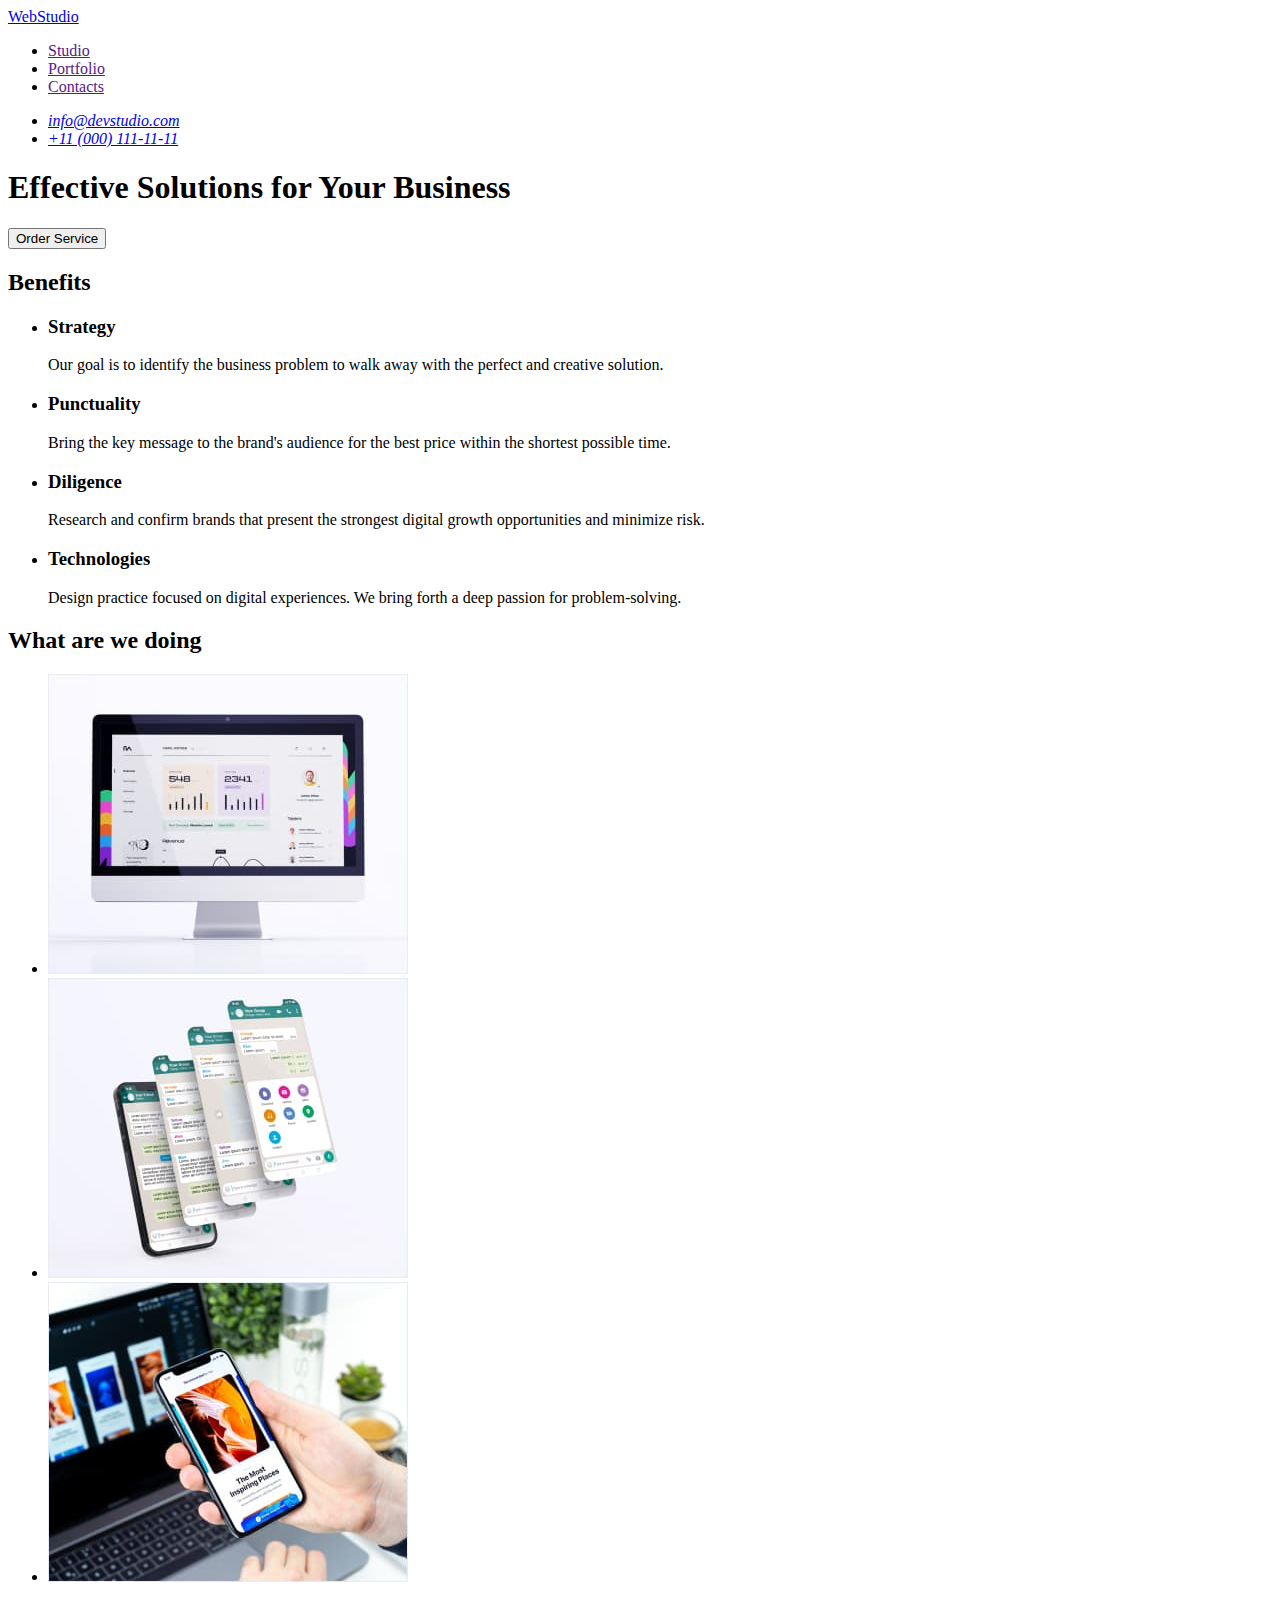
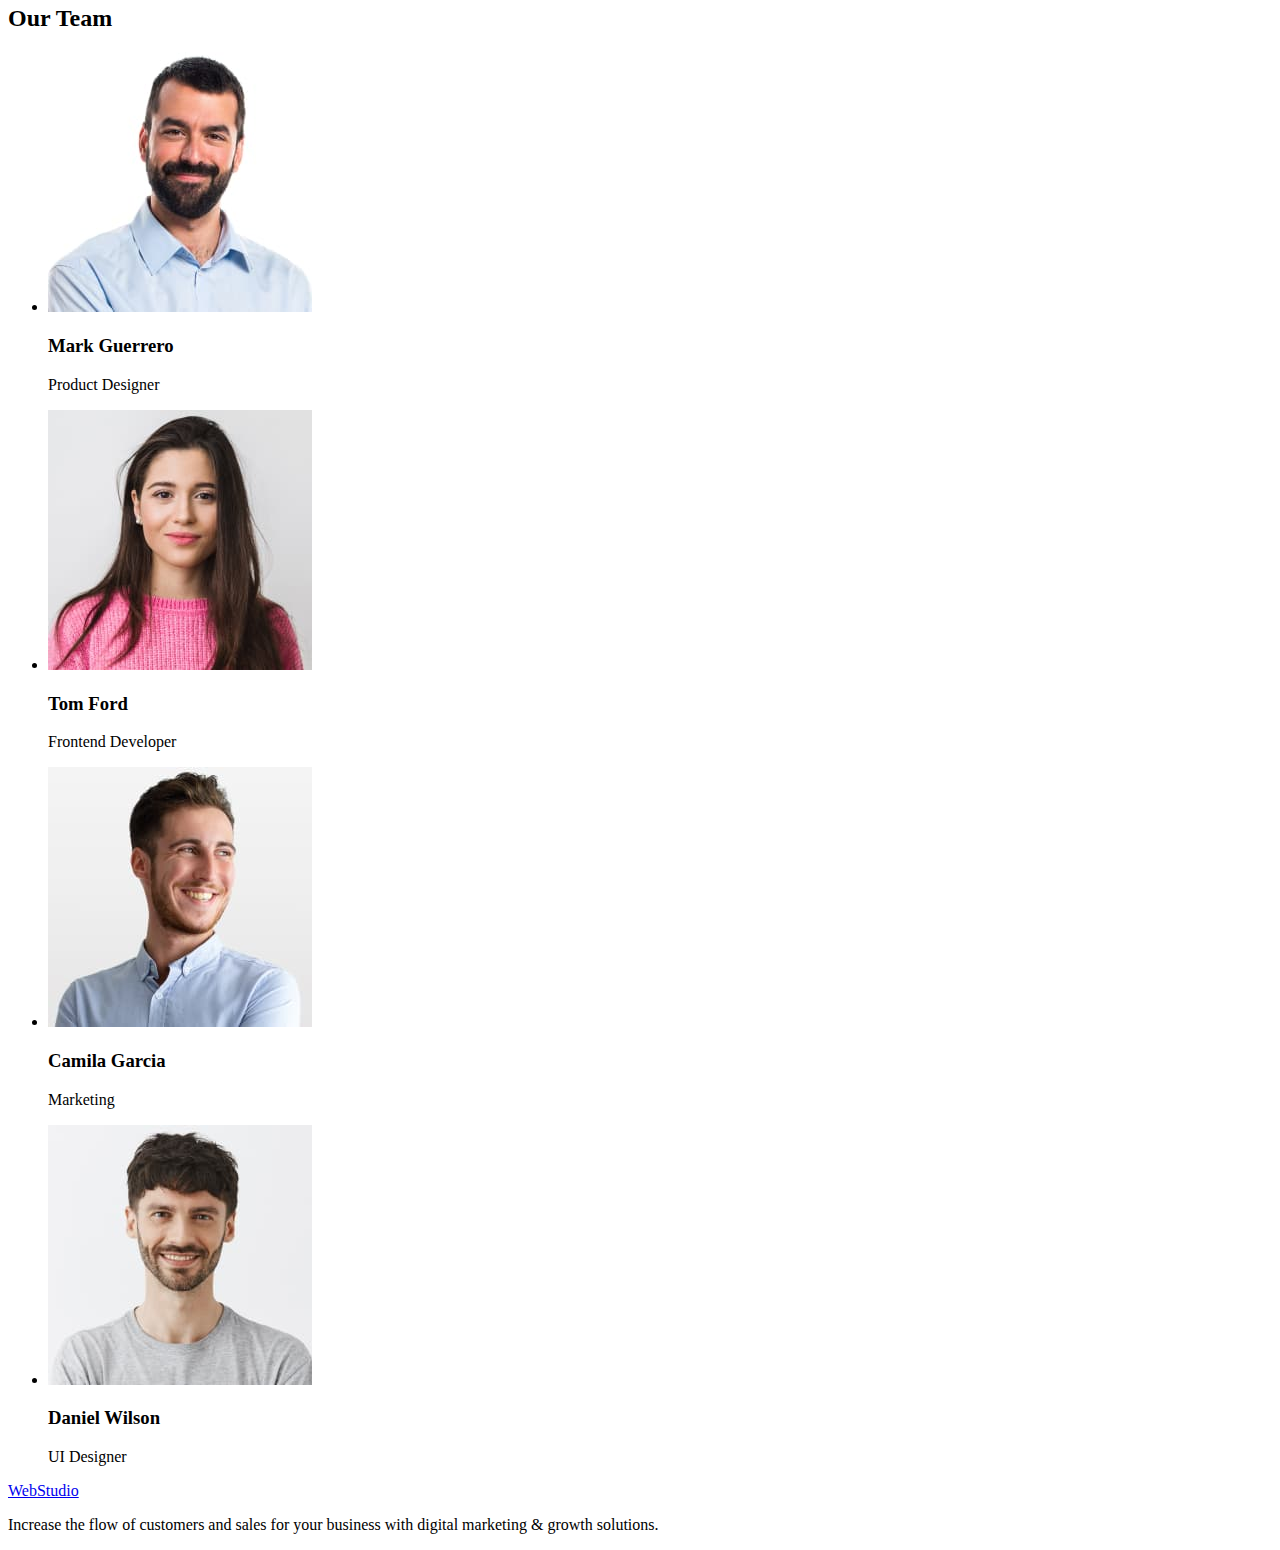
==== index.html @ 9ab94133 "Initial commit" ====
<!DOCTYPE html>
<html lang="en">
  <head>
    <meta charset="UTF-8" />
    <meta http-equiv="X-UA-Compatible" content="IE=edge" />
    <meta name="viewport" content="width=device-width, initial-scale=1.0" />
    <title>Web Studio</title>
  </head>
  <body>
    <header>
      <nav>
        <a href="./index.html">WebStudio </a>
        <ul>
          <li>
            <a href=""> Studio </a>
          </li>
          <li>
            <a href=""> Portfolio </a>
          </li>
          <li>
            <a href=""> Contacts </a>
          </li>
        </ul>
      </nav>
      <address>
        <ul>
          <li><a href="mailto:info@devstudio.com">info@devstudio.com</a></li>
          <li><a href="tel:+110001111111">+11 (000) 111-11-11</a></li>
        </ul>
      </address>
    </header>

    <main>
      <section>
        <h1>Effective Solutions for Your Business</h1>
        <button type="button">Order Service</button>
      </section>
      <section>
        <h2>Benefits</h2>
        <ul>
          <li>
            <h3>Strategy</h3>
            <p>
              Our goal is to identify the business problem to walk away with the
              perfect and creative solution.
            </p>
          </li>
          <li>
            <h3>Punctuality</h3>
            <p>
              Bring the key message to the brand's audience for the best price
              within the shortest possible time.
            </p>
          </li>
          <li>
            <h3>Diligence</h3>
            <p>
              Research and confirm brands that present the strongest digital
              growth opportunities and minimize risk.
            </p>
          </li>
          <li>
            <h3>Technologies</h3>
            <p>
              Design practice focused on digital experiences. We bring forth a
              deep passion for problem-solving.
            </p>
          </li>
        </ul>
      </section>
      <section>
        <h2>What are we doing</h2>
        <ul>
          <li>
            <img
              src="./images/img1.jpg"
              alt="Monoblock"
              width="360"
              height="300"
            />
          </li>
          <li>
            <img
              src="./images/img2.jpg"
              alt="Mobile phone"
              width="360"
              height="300"
            />
          </li>
          <li>
            <img
              src="./images/img3.jpg"
              alt="Notebock"
              width="360"
              height="300"
            />
          </li>
        </ul>
      </section>
      <section>
        <h2>Our Team</h2>
        <ul>
          <li>
            <img
              src="./images/teamcard1.jpg"
              alt="Mark Guerrero"
              width="264"
              height="260"
            />
            <h3>Mark Guerrero</h3>
            <p>Product Designer</p>
          </li>
          <li>
            <img
              src="./images/teamcard2.jpg"
              alt="Tom Ford"
              width="264"
              height="260"
            />
            <h3>Tom Ford</h3>
            <p>Frontend Developer</p>
          </li>
          <li>
            <img
              src="./images/teamcard3.jpg"
              alt="Camila Garcia"
              width="264"
              height="260"
            />
            <h3>Camila Garcia</h3>
            <p>Marketing</p>
          </li>
          <li>
            <img
              src="./images/teamcard4.jpg"
              alt="Daniel Wilson"
              width="264"
              height="260"
            />
            <h3>Daniel Wilson</h3>
            <p>UI Designer</p>
          </li>
        </ul>
      </section>
    </main>

    <footer>
      <a href="./index.html"> WebStudio </a>
      <p>
        Increase the flow of customers and sales for your business with digital
        marketing & growth solutions.
      </p>
    </footer>
  </body>
</html>
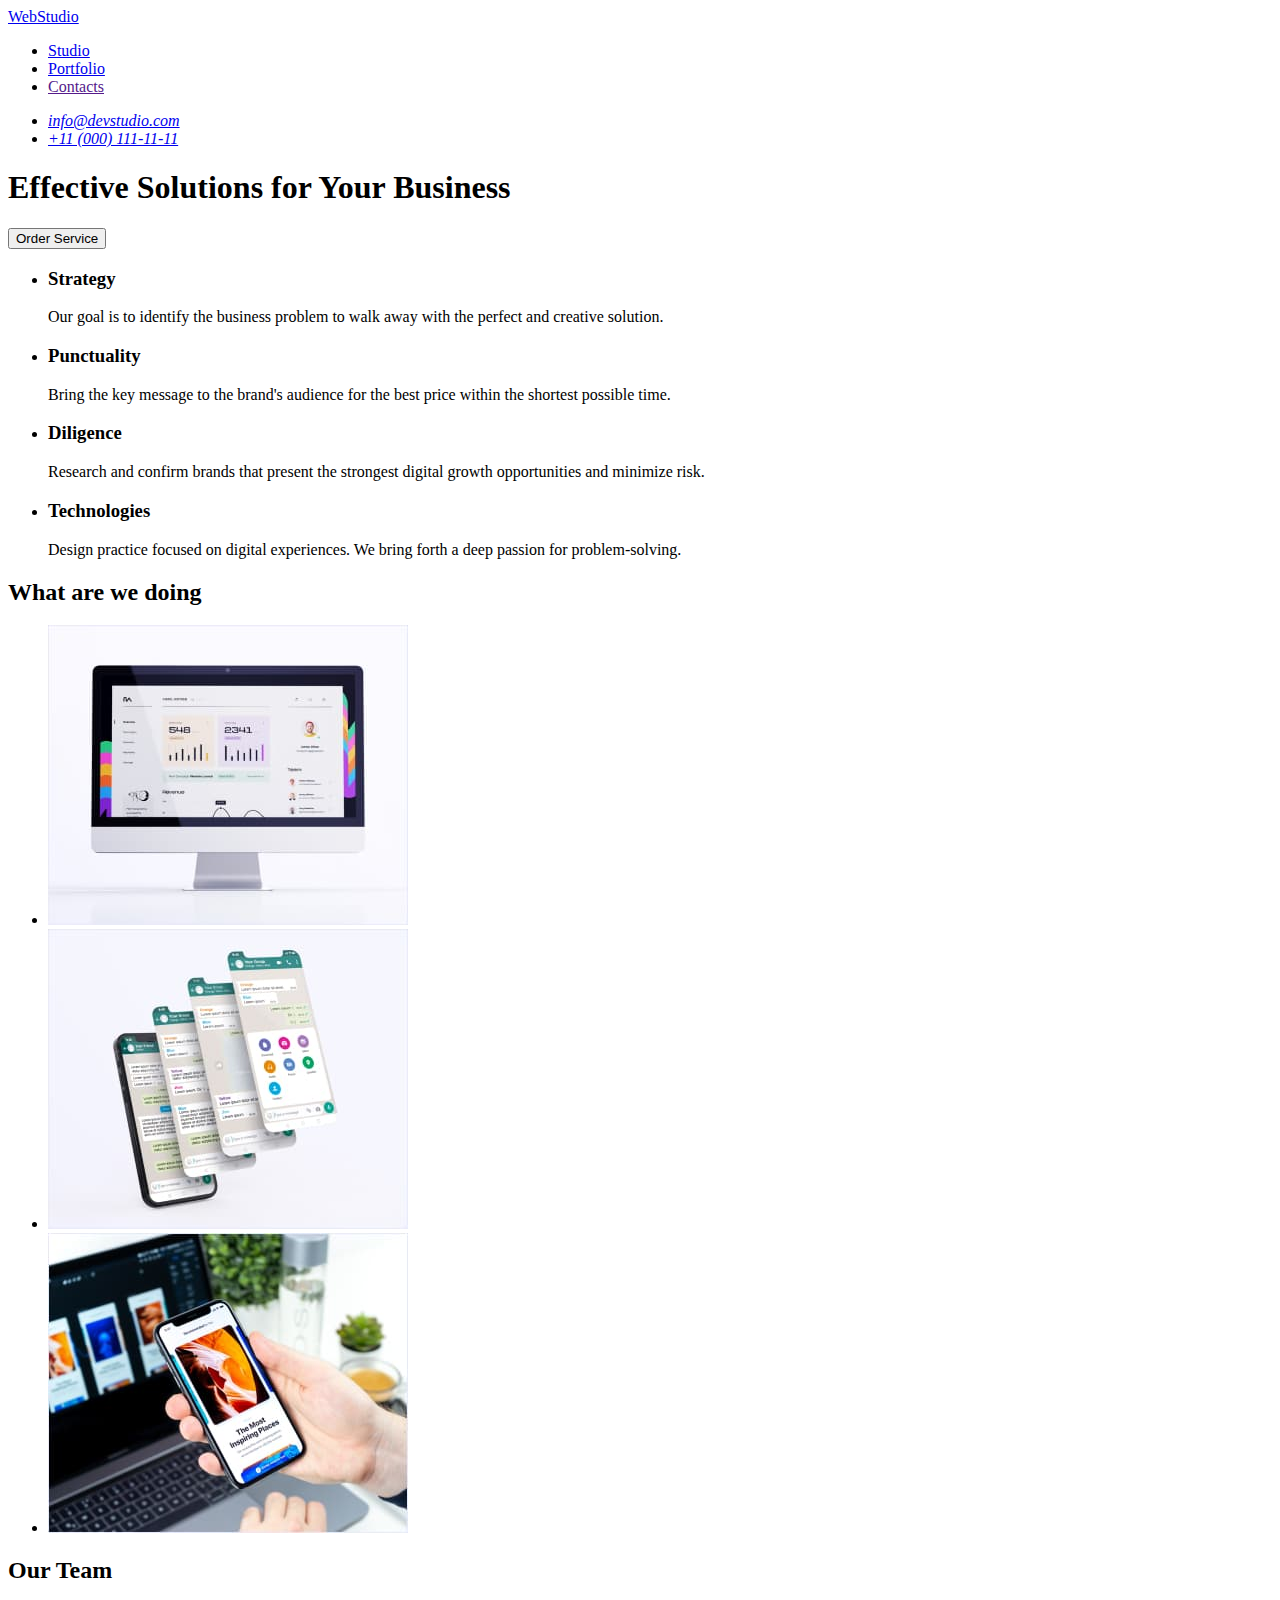
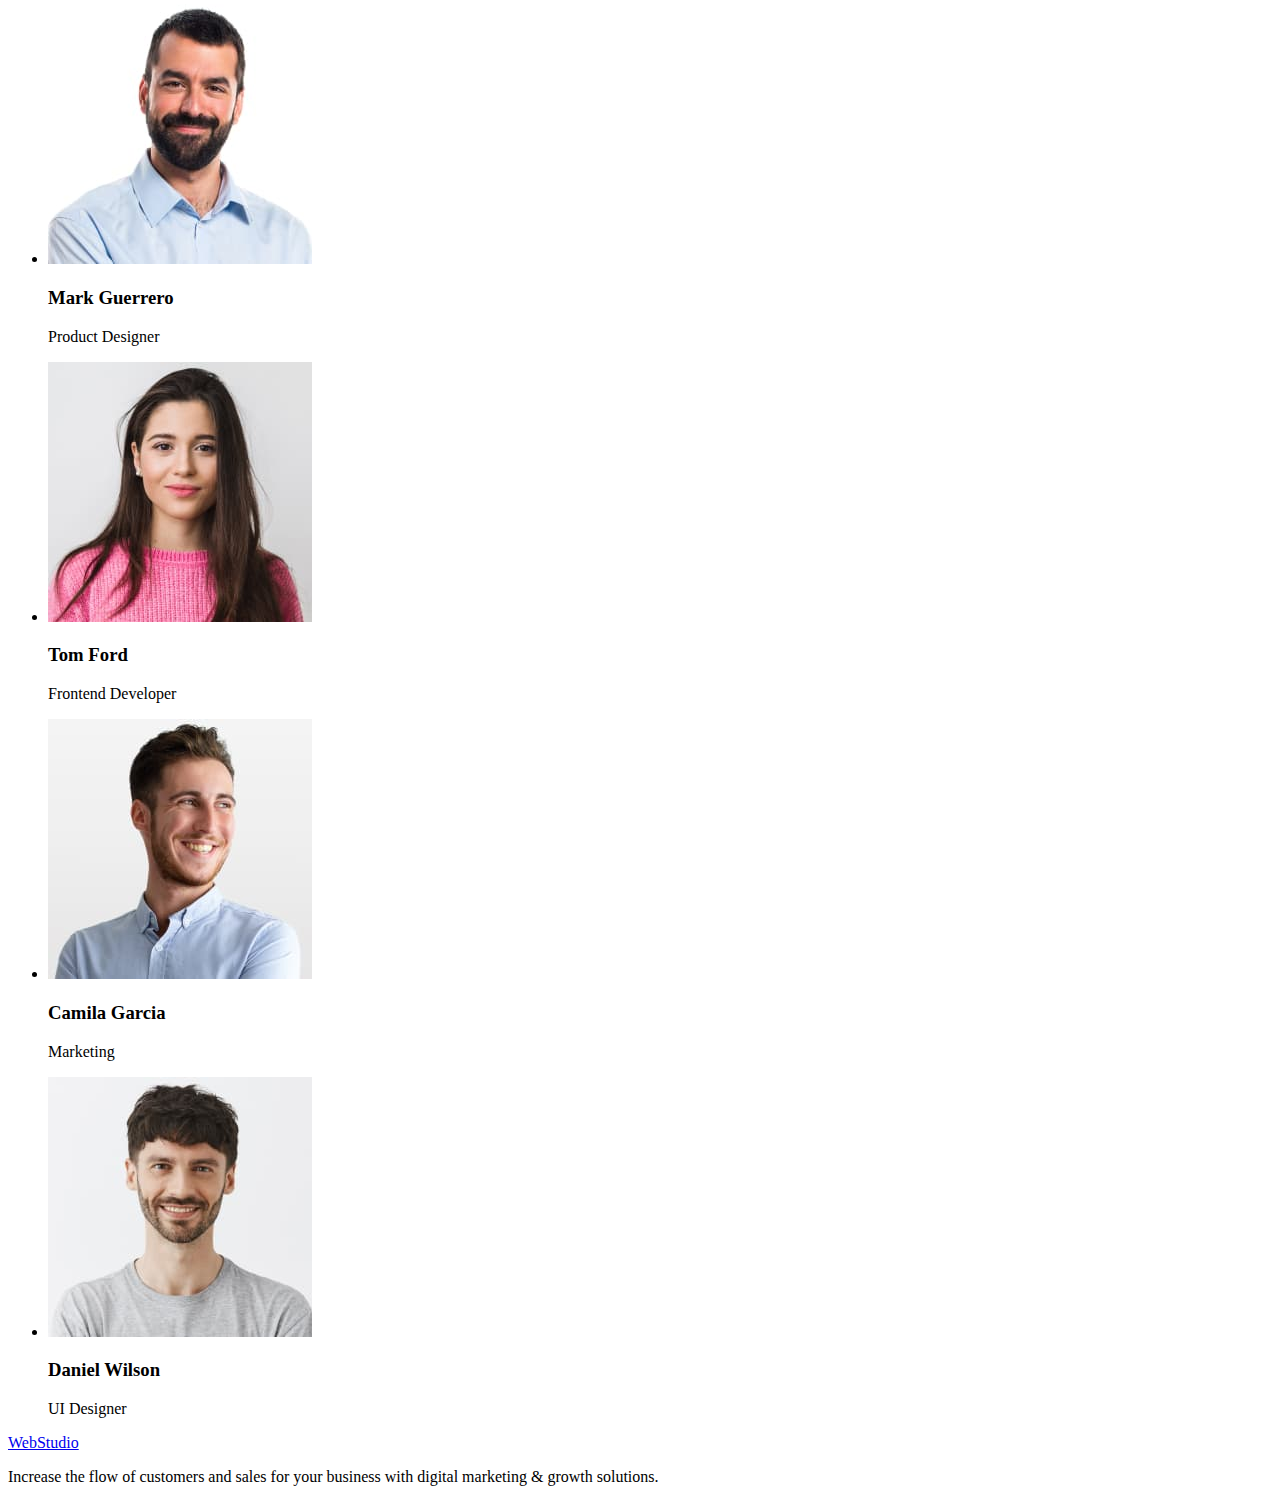
==== commit 21efce7b: "update" ====
--- a/index.html
+++ b/index.html
@@ -12,10 +12,10 @@
         <a href="./index.html">WebStudio </a>
         <ul>
           <li>
-            <a href=""> Studio </a>
+            <a href="./index.html"> Studio </a>
           </li>
           <li>
-            <a href=""> Portfolio </a>
+            <a href="./portfolio.html"> Portfolio </a>
           </li>
           <li>
             <a href=""> Contacts </a>
@@ -36,7 +36,7 @@
         <button type="button">Order Service</button>
       </section>
       <section>
-        <h2>Benefits</h2>
+        <h2 hidden>Benefits</h2>
         <ul>
           <li>
             <h3>Strategy</h3>
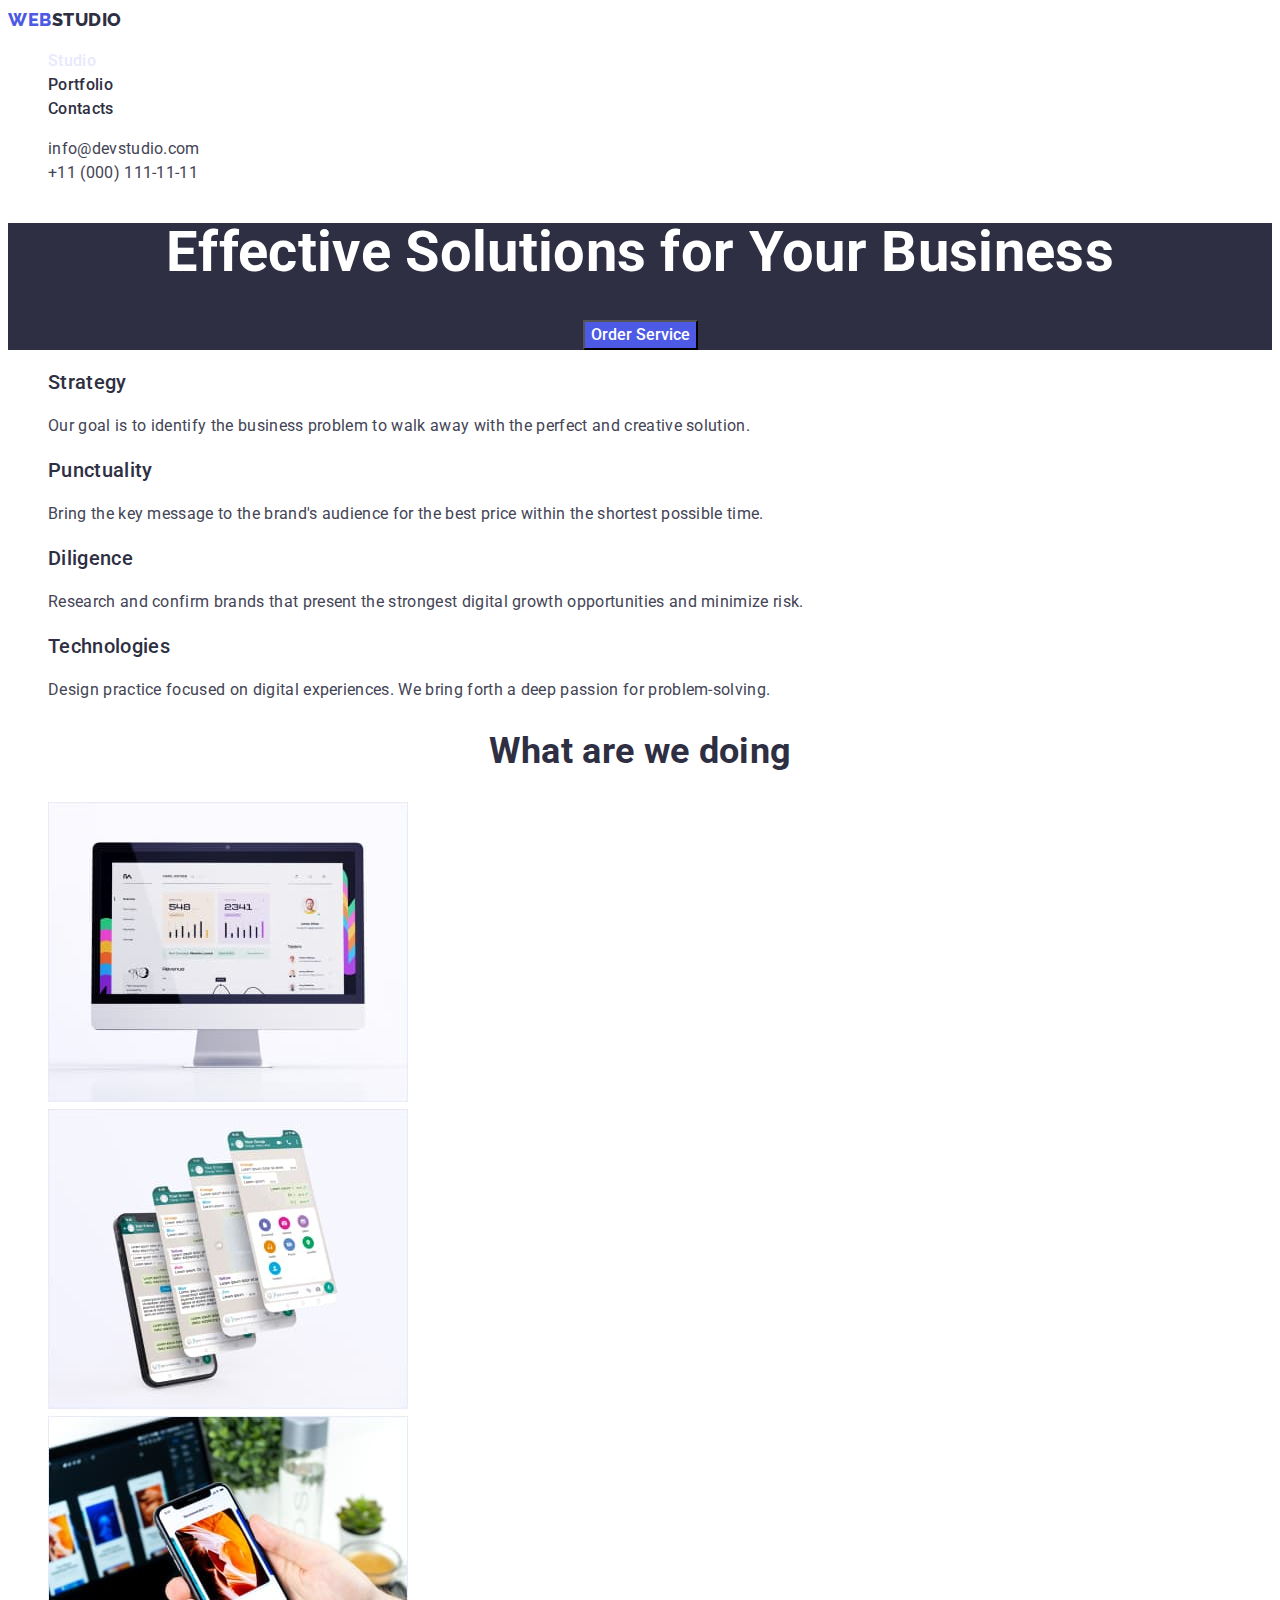
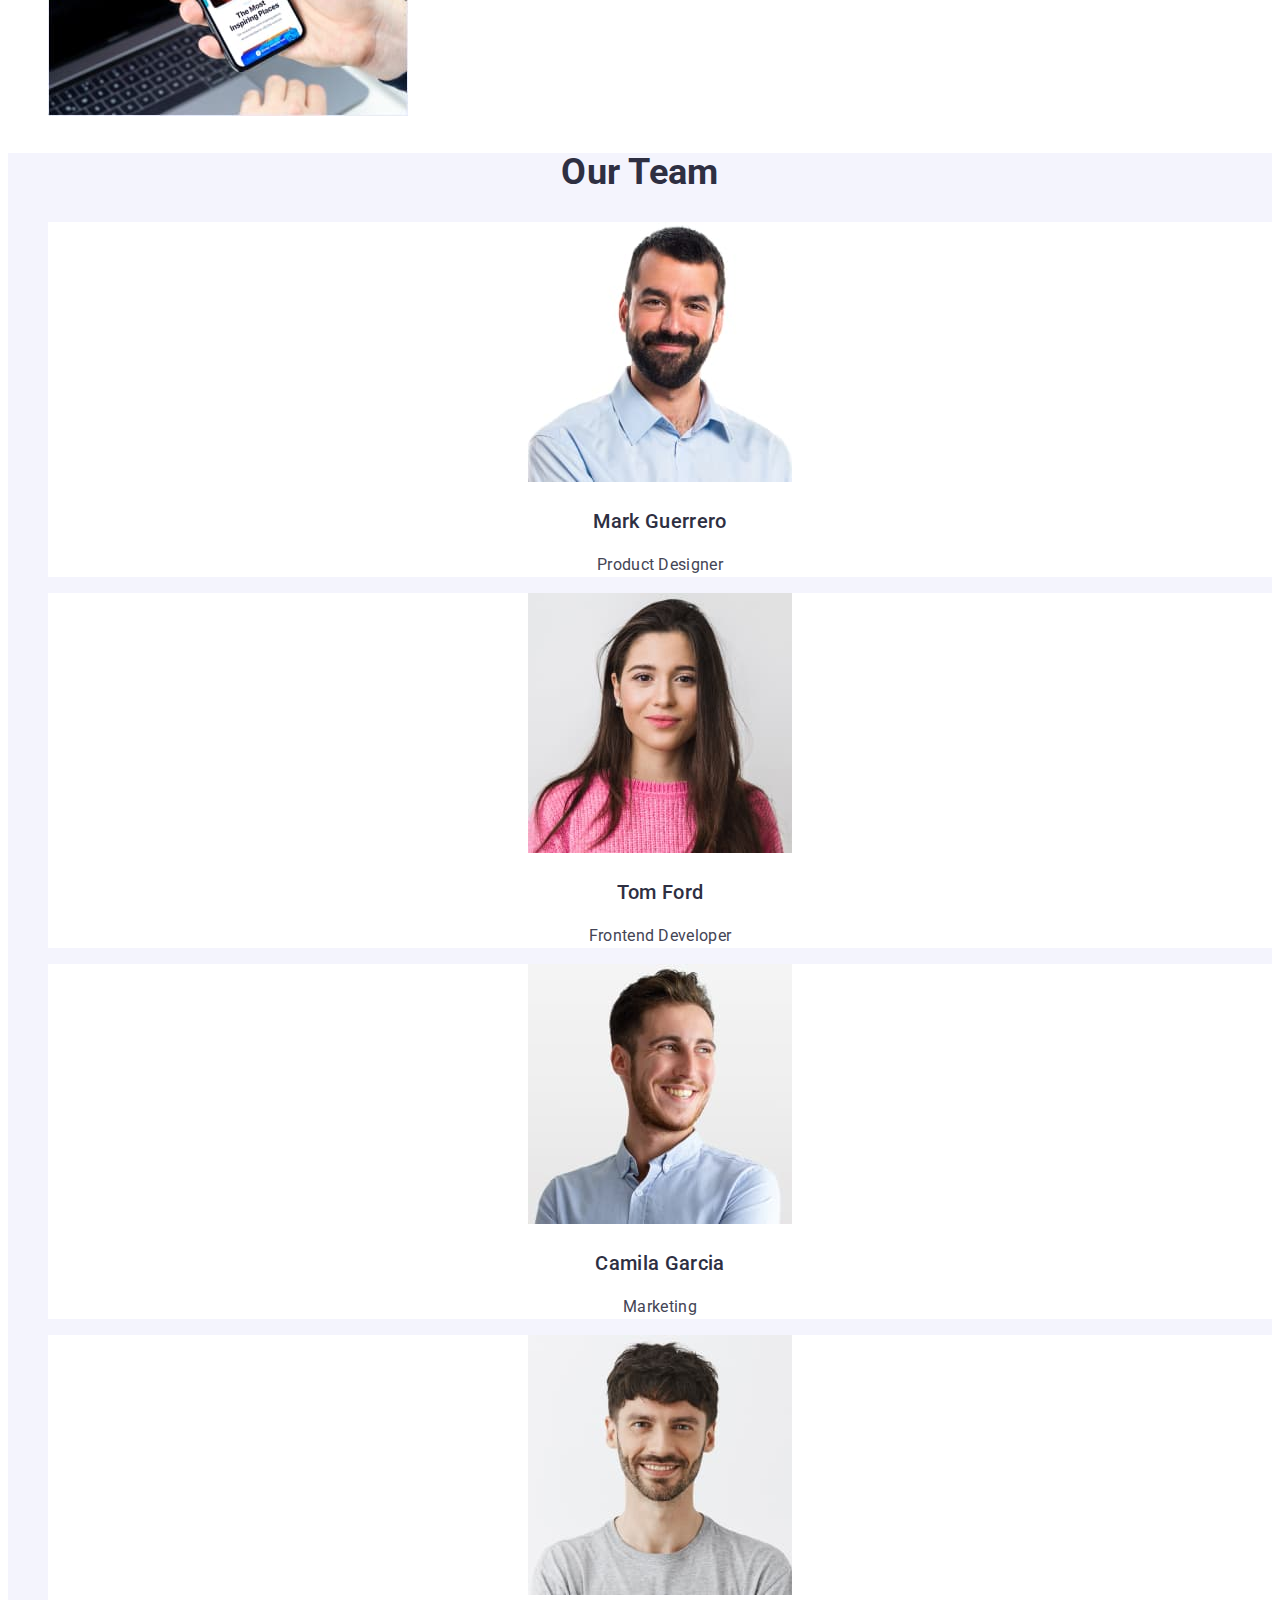
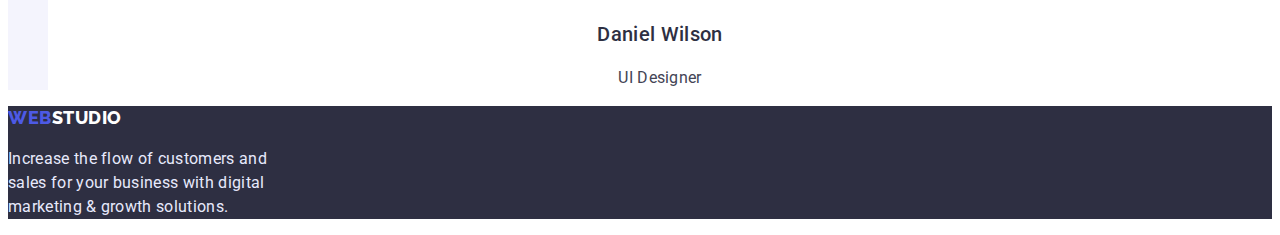
==== commit 40695b1c: "finish HW-2" ====
--- a/index.html
+++ b/index.html
@@ -5,63 +5,80 @@
     <meta http-equiv="X-UA-Compatible" content="IE=edge" />
     <meta name="viewport" content="width=device-width, initial-scale=1.0" />
     <title>Web Studio</title>
+    <link rel="preconnect" href="https://fonts.googleapis.com" />
+    <link rel="preconnect" href="https://fonts.gstatic.com" crossorigin />
+    <link
+      href="https://fonts.googleapis.com/css2?family=Raleway:wght@800&family=Roboto:wght@400;500;700;900&display=swap"
+      rel="stylesheet"
+    />
+    <link rel="stylesheet" href="./css/styles.css" />
   </head>
   <body>
     <header>
       <nav>
-        <a href="./index.html">WebStudio </a>
+        <a class="logo" href="./index.html">
+          Web<span class="logo-decorate">Studio</span>
+        </a>
         <ul>
           <li>
-            <a href="./index.html"> Studio </a>
+            <a class="navigation-link current" href="./index.html"> Studio </a>
           </li>
           <li>
-            <a href="./portfolio.html"> Portfolio </a>
+            <a class="navigation-link" href="./portfolio.html"> Portfolio </a>
           </li>
           <li>
-            <a href=""> Contacts </a>
+            <a class="navigation-link" href=""> Contacts </a>
           </li>
         </ul>
       </nav>
       <address>
         <ul>
-          <li><a href="mailto:info@devstudio.com">info@devstudio.com</a></li>
-          <li><a href="tel:+110001111111">+11 (000) 111-11-11</a></li>
+          <li>
+            <a class="address-link" href="mailto:info@devstudio.com"
+              >info@devstudio.com</a
+            >
+          </li>
+          <li>
+            <a class="address-link" href="tel:+110001111111"
+              >+11 (000) 111-11-11</a
+            >
+          </li>
         </ul>
       </address>
     </header>
 
     <main>
-      <section>
-        <h1>Effective Solutions for Your Business</h1>
-        <button type="button">Order Service</button>
+      <section class="hero">
+        <h1 class="hero-title">Effective Solutions for Your Business</h1>
+        <button class="hero-button" type="button">Order Service</button>
       </section>
       <section>
-        <h2 hidden>Benefits</h2>
+        <h2 class="section-title" hidden>Benefits</h2>
         <ul>
           <li>
-            <h3>Strategy</h3>
-            <p>
+            <h3 class="benefits-title">Strategy</h3>
+            <p class="benefits-description">
               Our goal is to identify the business problem to walk away with the
               perfect and creative solution.
             </p>
           </li>
           <li>
-            <h3>Punctuality</h3>
-            <p>
+            <h3 class="benefits-title">Punctuality</h3>
+            <p class="benefits-description">
               Bring the key message to the brand's audience for the best price
               within the shortest possible time.
             </p>
           </li>
           <li>
-            <h3>Diligence</h3>
-            <p>
+            <h3 class="benefits-title">Diligence</h3>
+            <p class="benefits-description">
               Research and confirm brands that present the strongest digital
               growth opportunities and minimize risk.
             </p>
           </li>
           <li>
-            <h3>Technologies</h3>
-            <p>
+            <h3 class="benefits-title">Technologies</h3>
+            <p class="benefits-description">
               Design practice focused on digital experiences. We bring forth a
               deep passion for problem-solving.
             </p>
@@ -69,7 +86,7 @@
         </ul>
       </section>
       <section>
-        <h2>What are we doing</h2>
+        <h2 class="section-title">What are we doing</h2>
         <ul>
           <li>
             <img
@@ -97,57 +114,60 @@
           </li>
         </ul>
       </section>
-      <section>
-        <h2>Our Team</h2>
+      <section class="team-section">
+        <h2 class="section-title">Our Team</h2>
         <ul>
-          <li>
+          <li class="team-card">
             <img
               src="./images/teamcard1.jpg"
               alt="Mark Guerrero"
               width="264"
               height="260"
             />
-            <h3>Mark Guerrero</h3>
-            <p>Product Designer</p>
+            <h3 class="team-card-title">Mark Guerrero</h3>
+            <p class="team-card-description">Product Designer</p>
           </li>
-          <li>
+          <li class="team-card">
             <img
               src="./images/teamcard2.jpg"
               alt="Tom Ford"
               width="264"
               height="260"
             />
-            <h3>Tom Ford</h3>
-            <p>Frontend Developer</p>
+            <h3 class="team-card-title">Tom Ford</h3>
+            <p class="team-card-description">Frontend Developer</p>
           </li>
-          <li>
+          <li class="team-card">
             <img
               src="./images/teamcard3.jpg"
               alt="Camila Garcia"
               width="264"
               height="260"
             />
-            <h3>Camila Garcia</h3>
-            <p>Marketing</p>
+            <h3 class="team-card-title">Camila Garcia</h3>
+            <p class="team-card-description">Marketing</p>
           </li>
-          <li>
+          <li class="team-card">
             <img
               src="./images/teamcard4.jpg"
               alt="Daniel Wilson"
               width="264"
               height="260"
             />
-            <h3>Daniel Wilson</h3>
-            <p>UI Designer</p>
+            <h3 class="team-card-title">Daniel Wilson</h3>
+            <p class="team-card-description">UI Designer</p>
           </li>
         </ul>
       </section>
     </main>
 
     <footer>
-      <a href="./index.html"> WebStudio </a>
-      <p>
-        Increase the flow of customers and sales for your business with digital
+      <a class="logo" href="./index.html">
+        Web<span class="logo-decorate">Studio</span>
+      </a>
+      <p class="footer-info">
+        Increase the flow of customers and<br />
+        sales for your business with digital <br />
         marketing & growth solutions.
       </p>
     </footer>
--- a/css/styles.css
+++ b/css/styles.css
@@ -0,0 +1,157 @@
+:root{
+    --primary-brand-color:#4D5AE5;
+    --pressed-state-color:#404BBF;
+    --body-text-color:#434455;
+    --headings-color:#2E2F42;
+    --accent-color:#E7E9FC;
+}
+
+body{
+    color:var(--body-text-color);
+    font-family:'Roboto', sans-serif;
+    font-weight: 400;
+    font-size:16px;
+    line-height:1.5;
+    letter-spacing: 0.02em;
+    background-color: #fff;
+}
+
+ul{
+    list-style-type: none;
+}
+
+.navigation-link.current{
+    color:var(--accent-color);
+}
+.logo{
+    color:var(--primary-brand-color);
+    font-family: 'Raleway', sans-serif;
+    font-style: normal;
+    font-weight: 800;
+    font-size: 18px;
+    line-height: 1.33;
+    letter-spacing: 0.03em;
+    text-transform: uppercase;
+    text-decoration: none;
+}
+
+.logo-decorate{
+    color:var(--headings-color);
+}
+
+footer .logo-decorate{
+    color:#fff;
+}
+
+.navigation-link, .address-link{
+    text-decoration: none;
+}
+
+.navigation-link{
+    color: var(--headings-color);
+    font-weight: 500;
+}
+
+.address-link{
+    color: var(--body-text-color);
+    font-style: normal;
+}
+
+.navigation-link:hover,
+.address-link:hover{
+    color:var(--pressed-state-color);
+}
+
+.navigation-link:focus,
+.address-link:focus {
+    color: var(--pressed-state-color);
+}
+
+.hero{
+    background-color: var(--headings-color);
+    color:#fff;
+    text-align: center;
+}
+
+.hero-title{
+    font-weight: 700;
+    font-size: 56px;
+    line-height: 1.07; 
+}
+
+.hero-button{
+    font-family: 'Roboto';
+    font-weight: 500;
+    font-size: 16px;
+    line-height: 1.5;
+    color: #fff;
+    background-color: var(--primary-brand-color);
+    cursor: pointer;
+}
+
+.hero-button:hover, .hero-button:focus{
+    background-color: var(--pressed-state-color);
+}
+
+.benefits-title{
+    color:var(--headings-color);
+    font-weight: 500;
+    font-size: 20px;
+    line-height: 1.2;
+}
+
+.section-title{
+    text-align: center;
+    color:var(--headings-color);
+    font-weight: 700;
+    font-size: 36px;
+    line-height: 1.11;
+}
+
+.team-section{
+    background-color: #F4F4FD;
+}
+
+.team-card{
+    background-color: #fff;
+    text-align: center;
+}
+
+.team-card-title{
+    color:var(--headings-color);
+    font-weight: 500;
+    font-size: 20px;
+    line-height: 1.2;
+}
+
+footer{
+    background-color: var(--headings-color);
+}
+
+.footer-info{
+    color:var(--accent-color)
+}
+
+.portfolio-filter-btn{
+    background-color: #F4F4FD;
+    color:var(--primary-brand-color);
+    font-family: 'Roboto';
+    font-weight: 500;
+    font-size: 16px;
+    line-height: 1.5;
+    cursor: pointer;
+    border: 1px solid #E7E9FC;
+    border-radius: 4px;
+}
+
+.portfolio-filter-btn:hover, .portfolio-filter-btn:focus{
+    background-color: var(--pressed-state-color);
+    color:#fff;
+}
+
+.portfolio-project-title{
+    color:var(--headings-color);
+    font-weight: 500;
+    font-size: 20px;
+    line-height: 1.2;
+}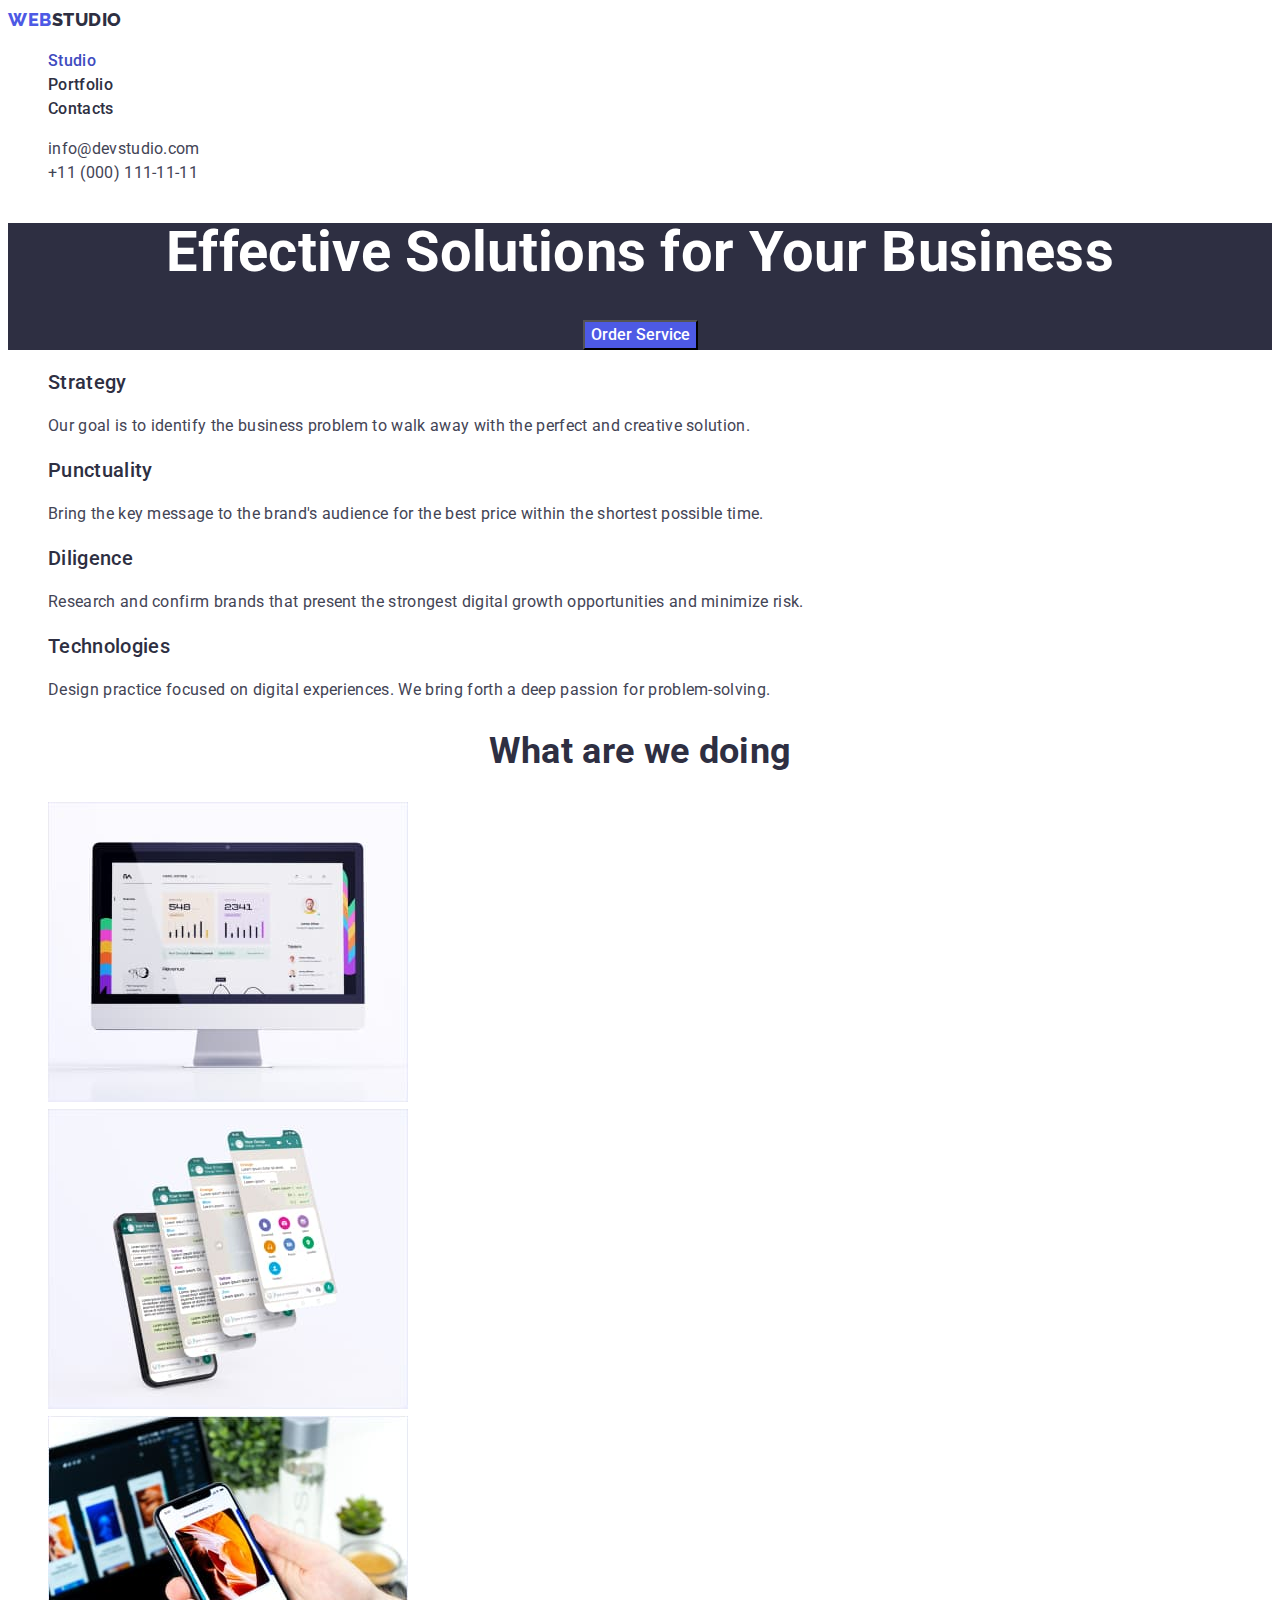
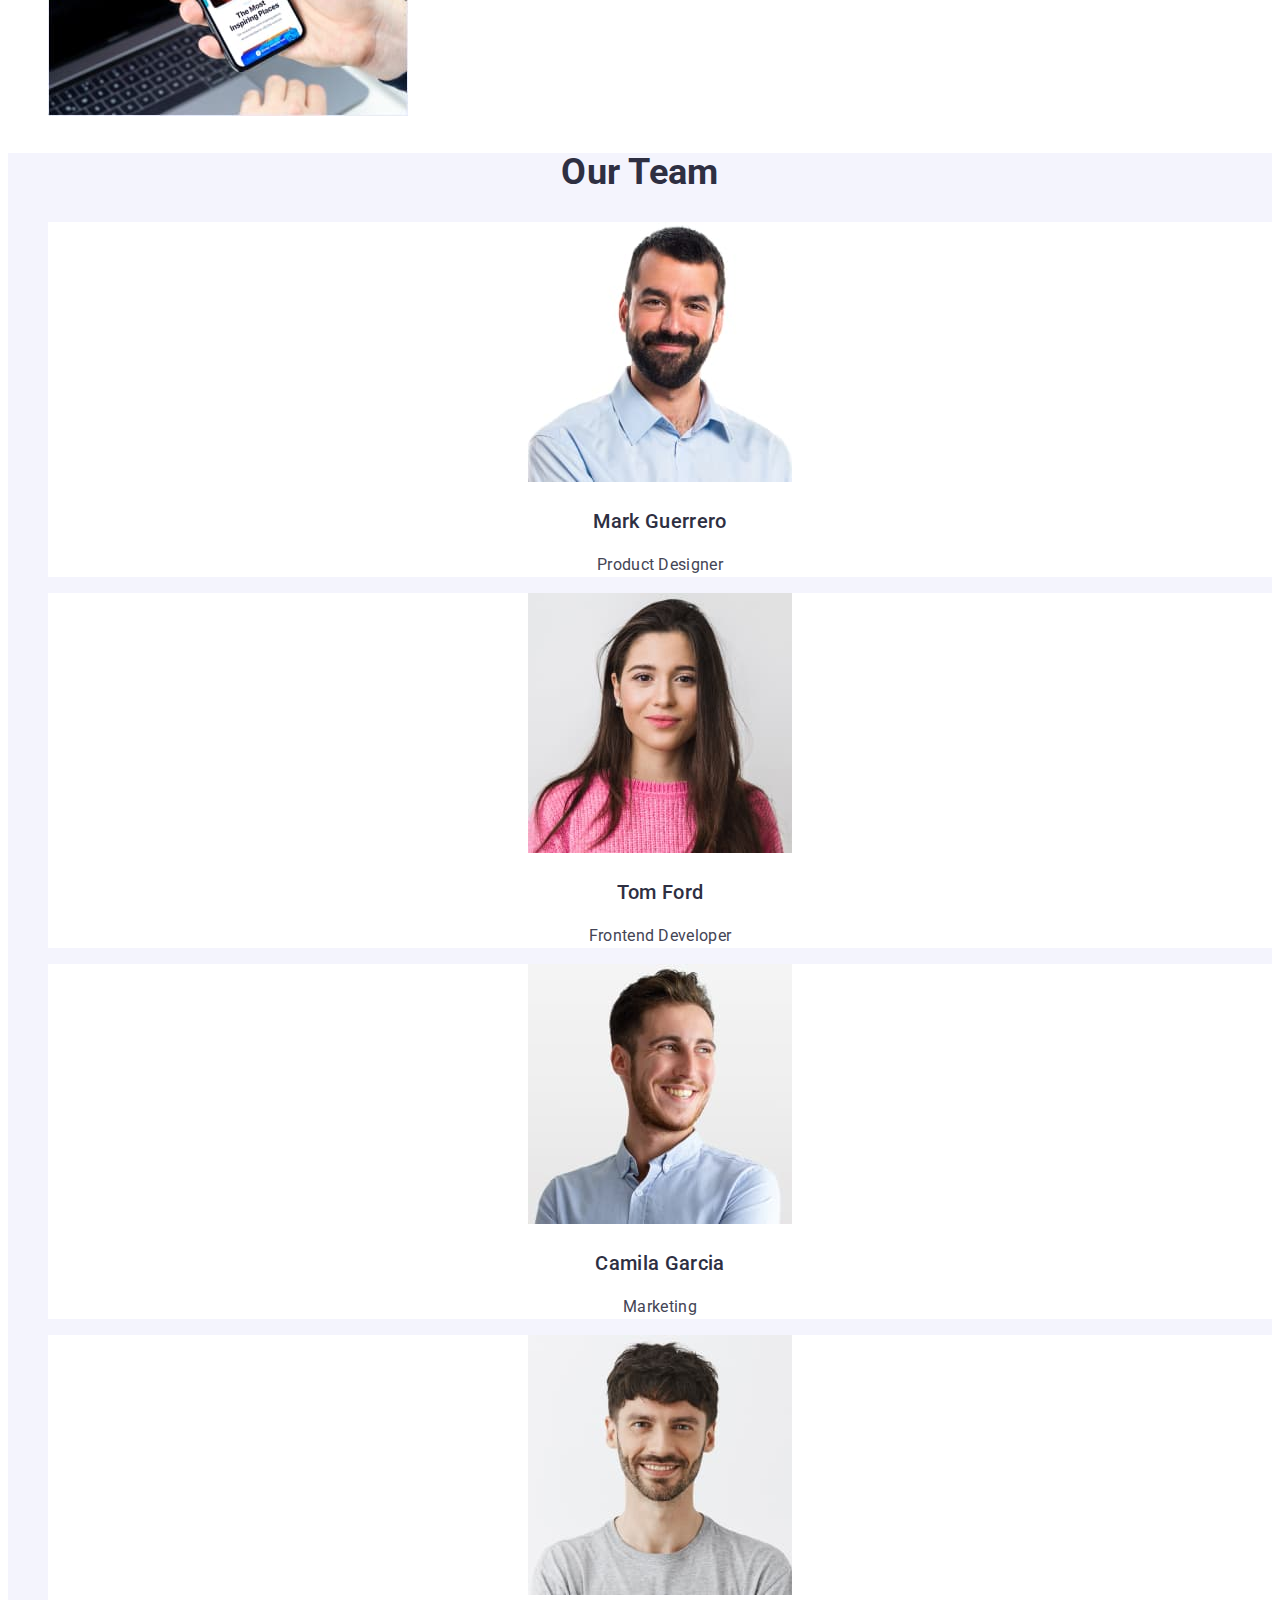
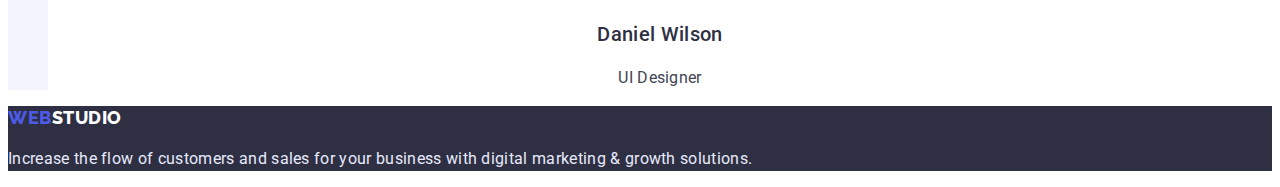
==== commit 64bd0ddb: "fix bags" ====
--- a/index.html
+++ b/index.html
@@ -8,7 +8,7 @@
     <link rel="preconnect" href="https://fonts.googleapis.com" />
     <link rel="preconnect" href="https://fonts.gstatic.com" crossorigin />
     <link
-      href="https://fonts.googleapis.com/css2?family=Raleway:wght@800&family=Roboto:wght@400;500;700;900&display=swap"
+      href="https://fonts.googleapis.com/css2?family=Raleway:wght@800&family=Roboto:wght@400;500;700&display=swap"
       rel="stylesheet"
     />
     <link rel="stylesheet" href="./css/styles.css" />
@@ -166,8 +166,7 @@
         Web<span class="logo-decorate">Studio</span>
       </a>
       <p class="footer-info">
-        Increase the flow of customers and<br />
-        sales for your business with digital <br />
+        Increase the flow of customers and sales for your business with digital
         marketing & growth solutions.
       </p>
     </footer>
--- a/css/styles.css
+++ b/css/styles.css
@@ -4,16 +4,16 @@
     --body-text-color:#434455;
     --headings-color:#2E2F42;
     --accent-color:#E7E9FC;
+    --inverted-text-color:#fff;
 }
 
 body{
     color:var(--body-text-color);
     font-family:'Roboto', sans-serif;
-    font-weight: 400;
     font-size:16px;
     line-height:1.5;
     letter-spacing: 0.02em;
-    background-color: #fff;
+    background-color:var(--inverted-text-color);
 }
 
 ul{
@@ -21,12 +21,11 @@
 }
 
 .navigation-link.current{
-    color:var(--accent-color);
+    color:var(--pressed-state-color);
 }
 .logo{
     color:var(--primary-brand-color);
     font-family: 'Raleway', sans-serif;
-    font-style: normal;
     font-weight: 800;
     font-size: 18px;
     line-height: 1.33;
@@ -40,7 +39,7 @@
 }
 
 footer .logo-decorate{
-    color:#fff;
+    color:var(--inverted-text-color);
 }
 
 .navigation-link, .address-link{
@@ -69,12 +68,11 @@
 
 .hero{
     background-color: var(--headings-color);
-    color:#fff;
+    color:var(--inverted-text-color);
     text-align: center;
 }
 
 .hero-title{
-    font-weight: 700;
     font-size: 56px;
     line-height: 1.07; 
 }
@@ -84,7 +82,7 @@
     font-weight: 500;
     font-size: 16px;
     line-height: 1.5;
-    color: #fff;
+    color: var(--inverted-text-color);
     background-color: var(--primary-brand-color);
     cursor: pointer;
 }
@@ -113,7 +111,7 @@
 }
 
 .team-card{
-    background-color: #fff;
+    background-color: var(--inverted-text-color);
     text-align: center;
 }
 
@@ -146,7 +144,11 @@
 
 .portfolio-filter-btn:hover, .portfolio-filter-btn:focus{
     background-color: var(--pressed-state-color);
-    color:#fff;
+    color:var(--inverted-text-color);
+}
+
+.portfolio-project-link{
+    text-decoration: none;
 }
 
 .portfolio-project-title{
@@ -154,4 +156,12 @@
     font-weight: 500;
     font-size: 20px;
     line-height: 1.2;
+}
+
+.portfolio-project-type{
+    color: var(--body-text-color);
+    font-family: 'Roboto', sans-serif;
+    font-weight: 400;
+    font-size: 16px;
+    line-height: 1.5;
 }